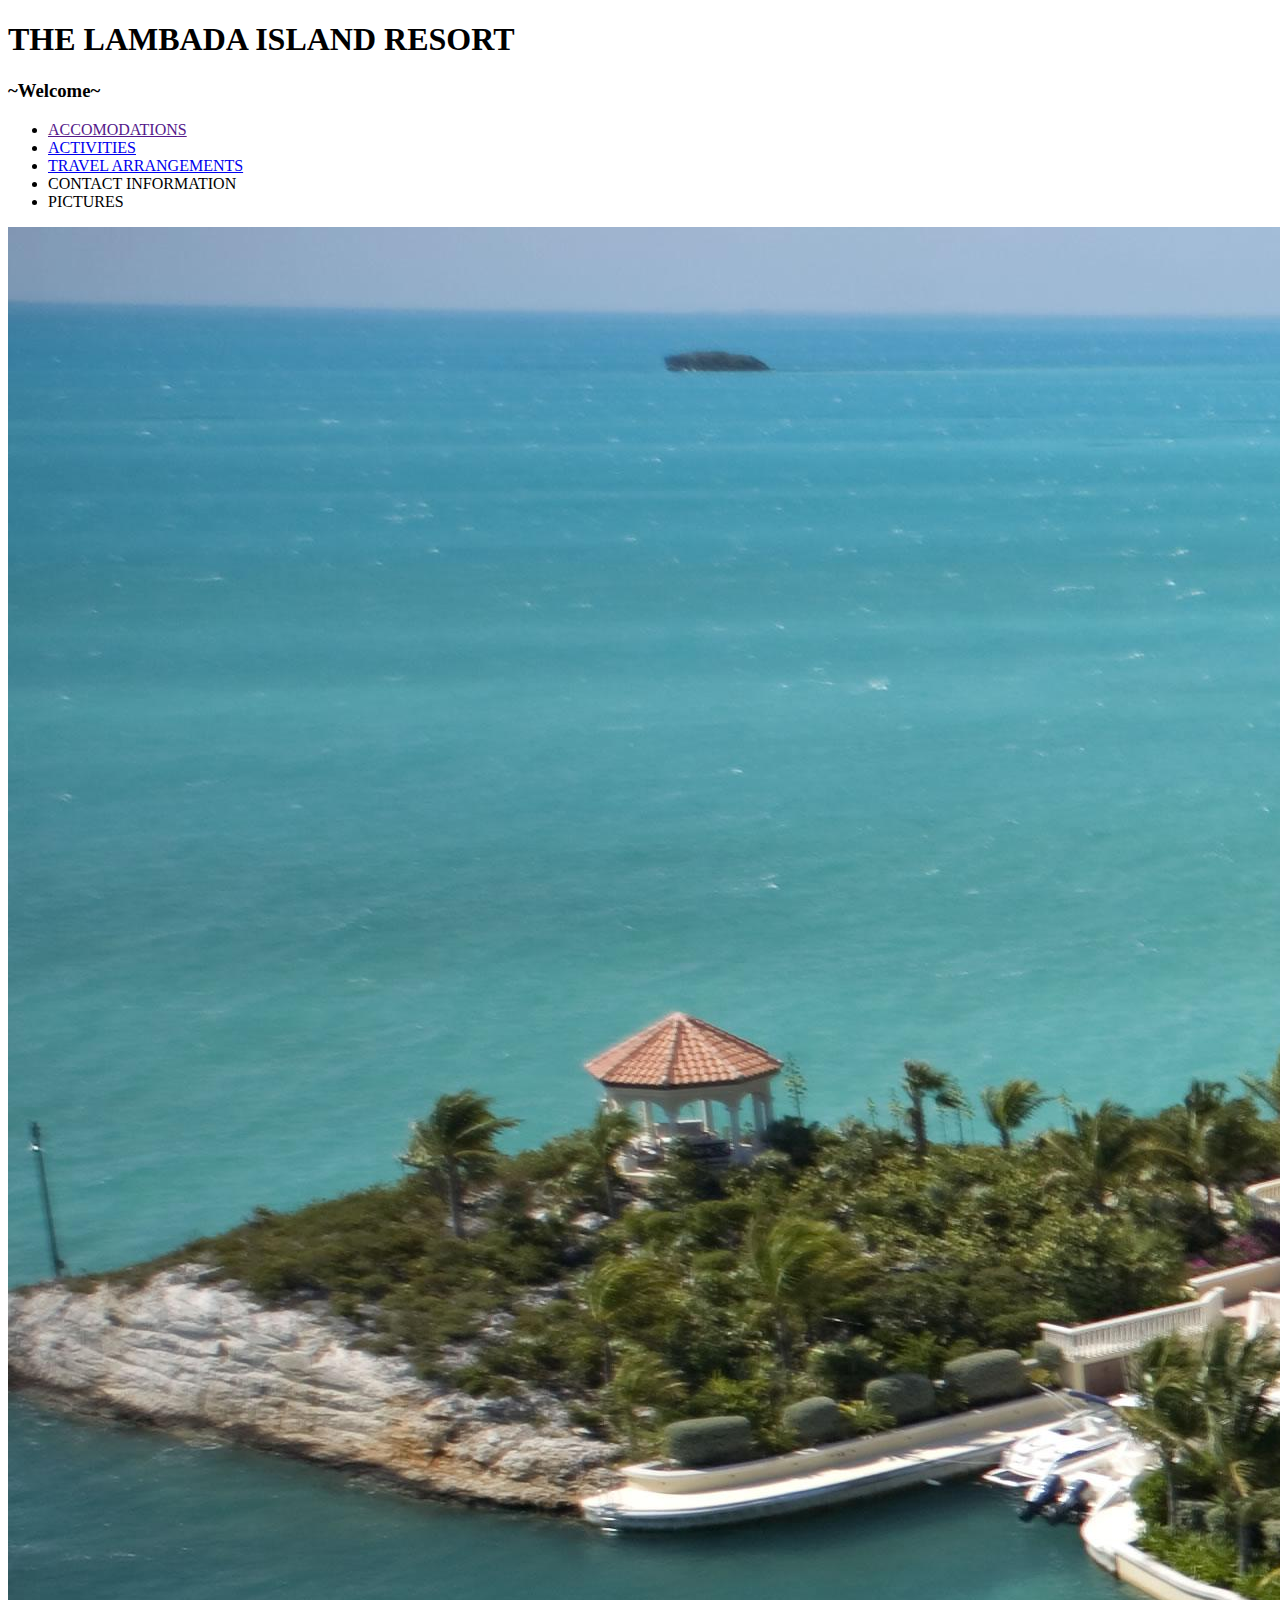
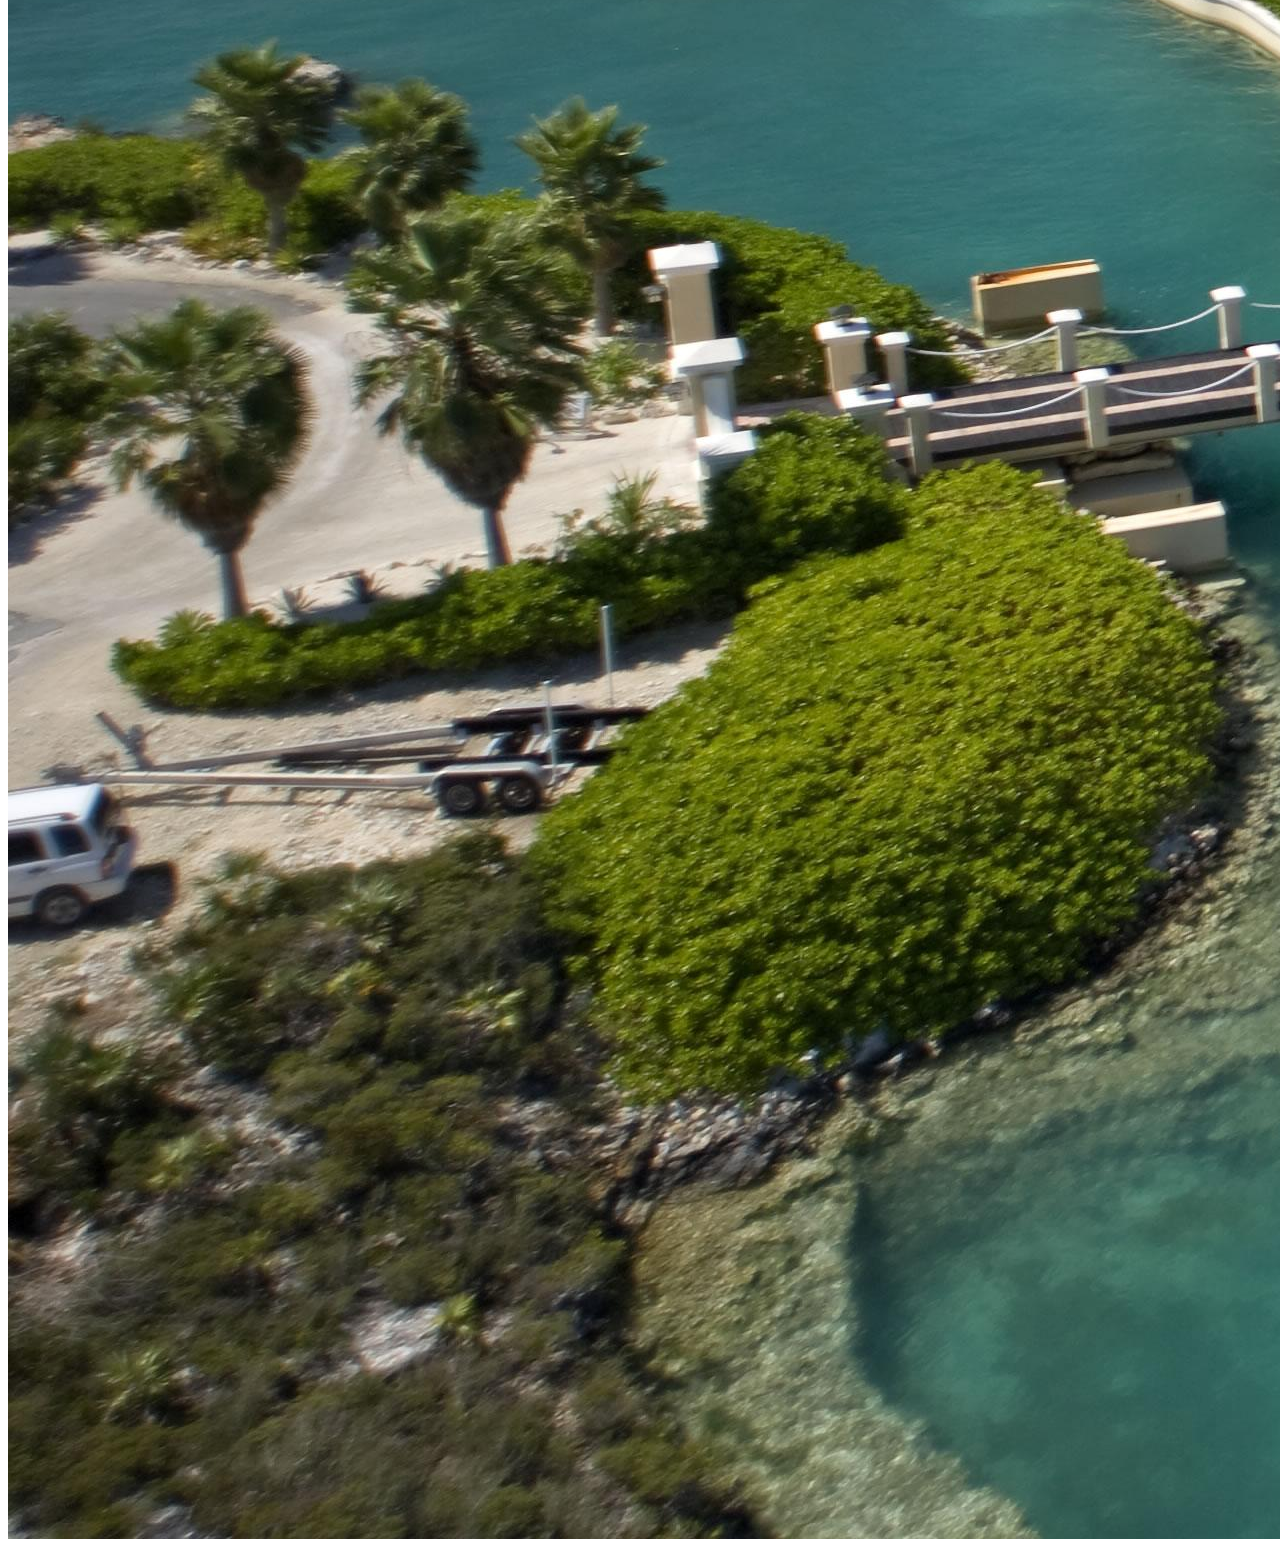
==== index2.html @ 8aec19ff "Creation of individual webpages" ====
<!DOCTYPE html>
<html lang="en" dir="ltr">
  <head>
    <meta charset="utf-8">
    <title>Lambada Private Island Resort</title>
    <link rel="stylesheet" type="text/css" href="css/styles.css">
  </head>
  <body>
    <h1>THE LAMBADA ISLAND RESORT</h1>
    <h3>~Welcome~</h3>

    <nav>
      <ul>
        <li><a href="">ACCOMODATIONS</a></li>
        <li><a href="index2.html">ACTIVITIES</a></li>
        <li><a href="index3.html">TRAVEL ARRANGEMENTS</a></li>
        <li><a href="index4.html"></a>CONTACT INFORMATION</li>
        <li><a href="index5.html"></a>PICTURES</li>
      </ul>
    </nav>

    <img src="images/lambada.jpg" alt="The island of lambada">

  </body>
</html>
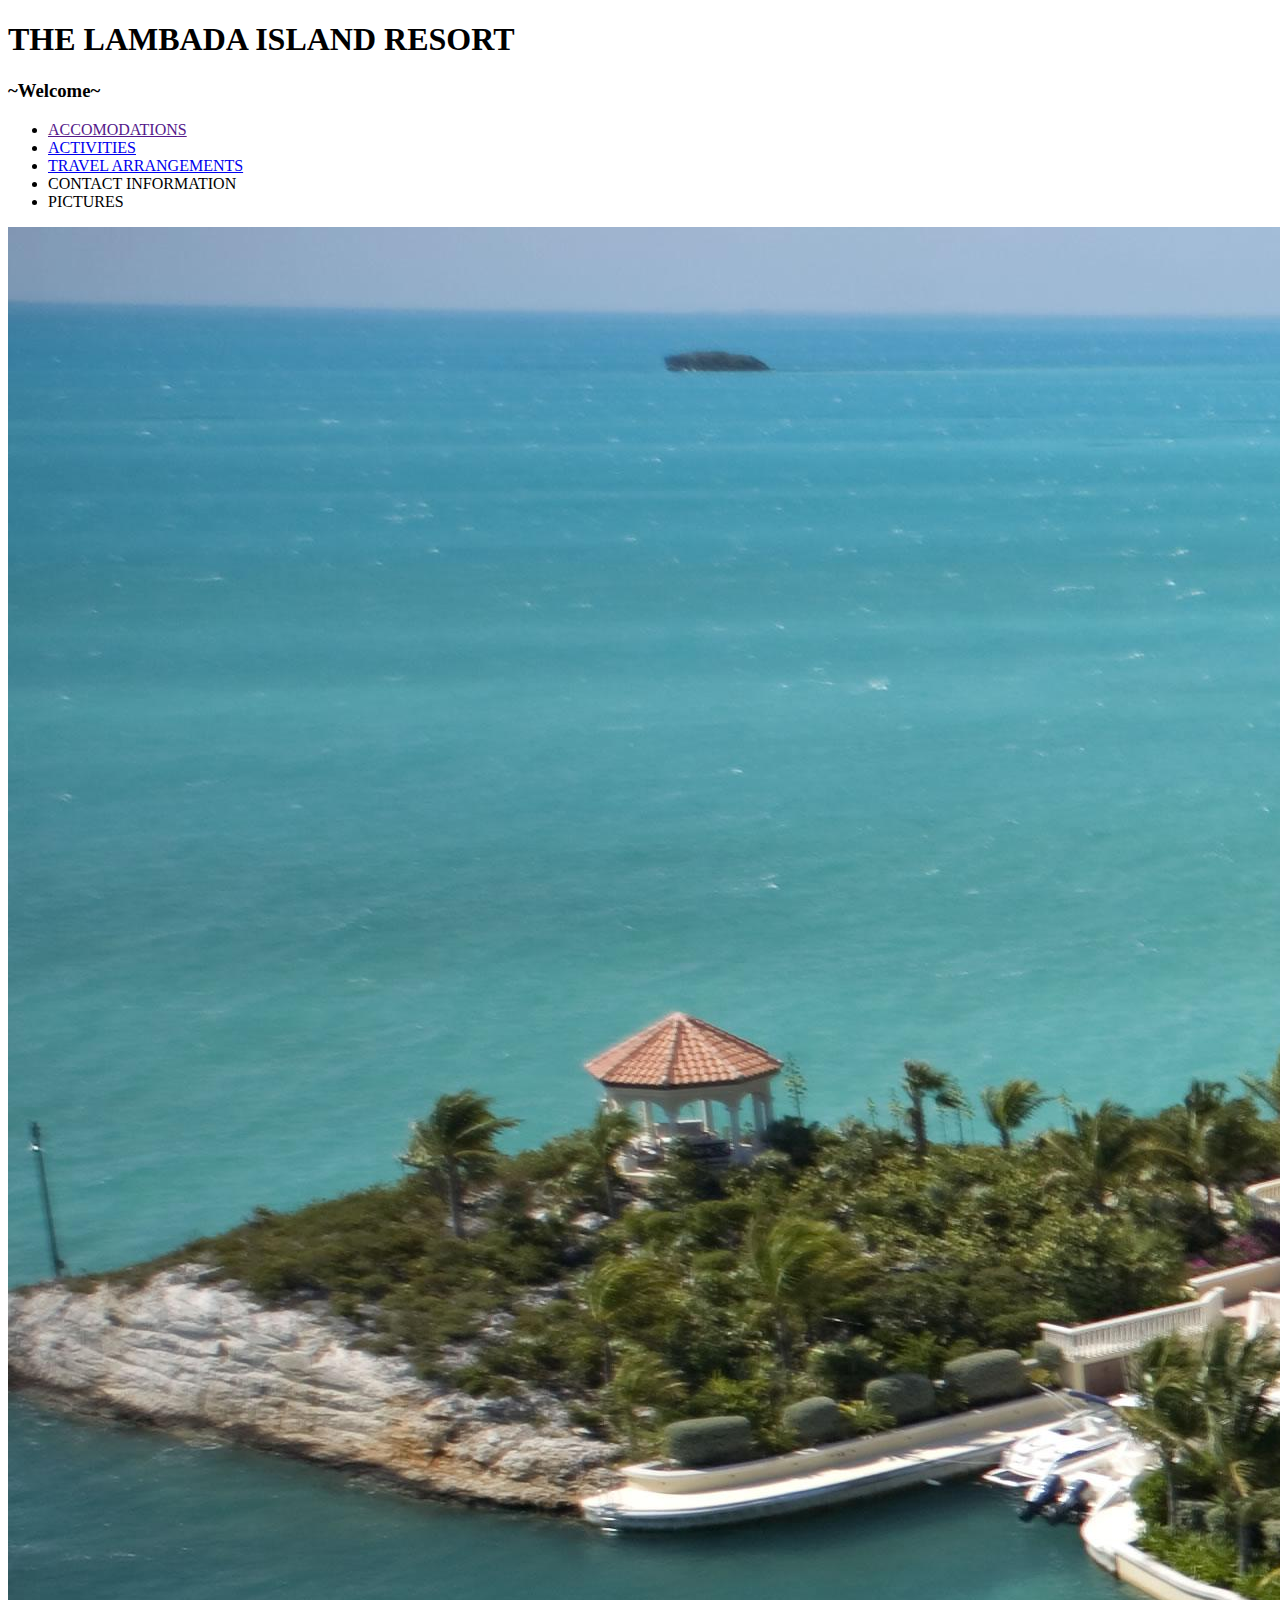
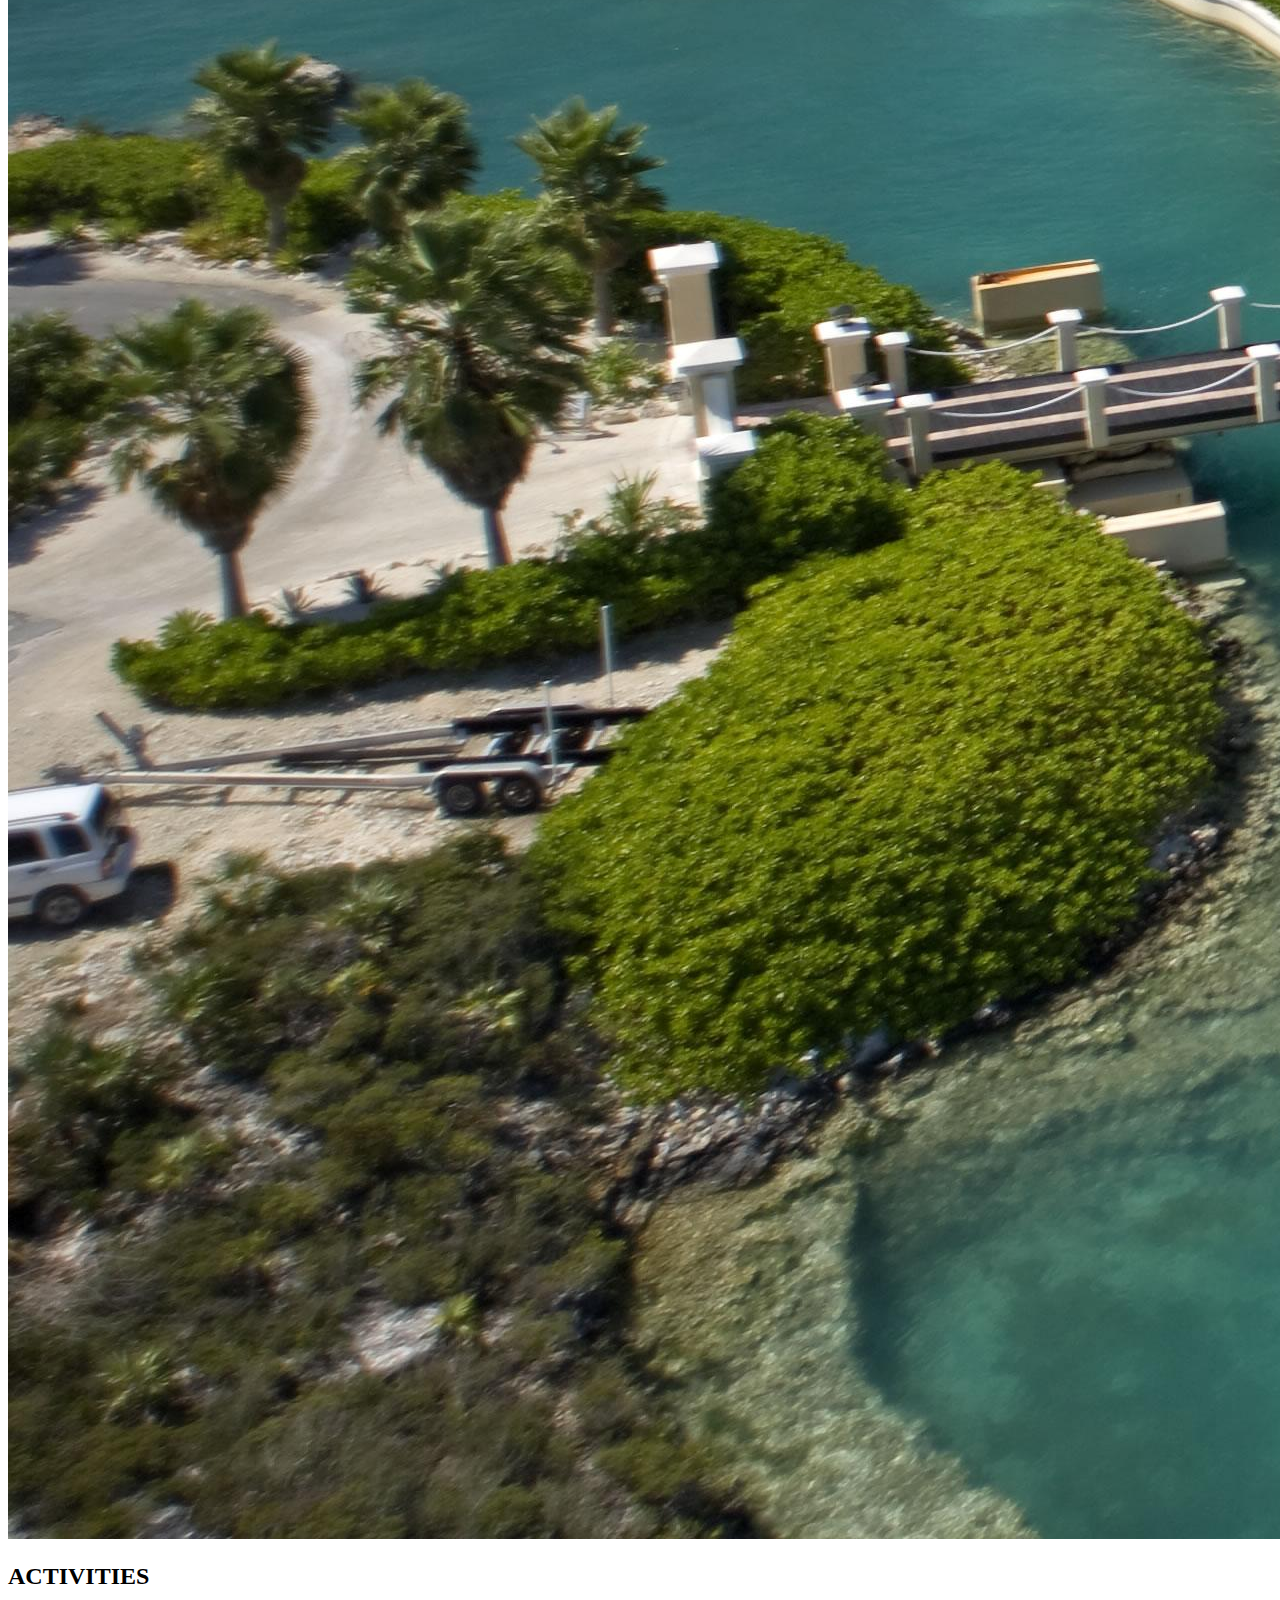
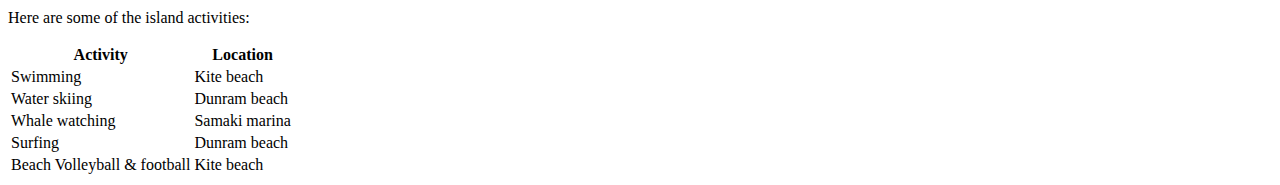
==== commit 40393334: "Adding info to activities page" ====
--- a/index2.html
+++ b/index2.html
@@ -20,6 +20,34 @@
     </nav>
 
     <img src="images/lambada.jpg" alt="The island of lambada">
+    <h2>ACTIVITIES</h2>
+    <p>Here are some of the island activities:</p>
+    <table>
+      <tr>
+        <th>Activity</th>
+        <th>Location</th>
+      </tr>
+      <tr>
+        <td>Swimming</td>
+        <td>Kite beach</td>
+      </tr>
+      <tr>
+        <td>Water skiing</td>
+        <td>Dunram beach</td>
+      </tr>
+      <tr>
+        <td>Whale watching</td>
+        <td>Samaki marina</td>
+      </tr>
+      <tr>
+        <td>Surfing</td>
+        <td>Dunram beach</td>
+      </tr>
+      <tr>
+        <td>Beach Volleyball & football</td>
+        <td>Kite beach</td>
+      </tr>
+    </table>
 
   </body>
 </html>
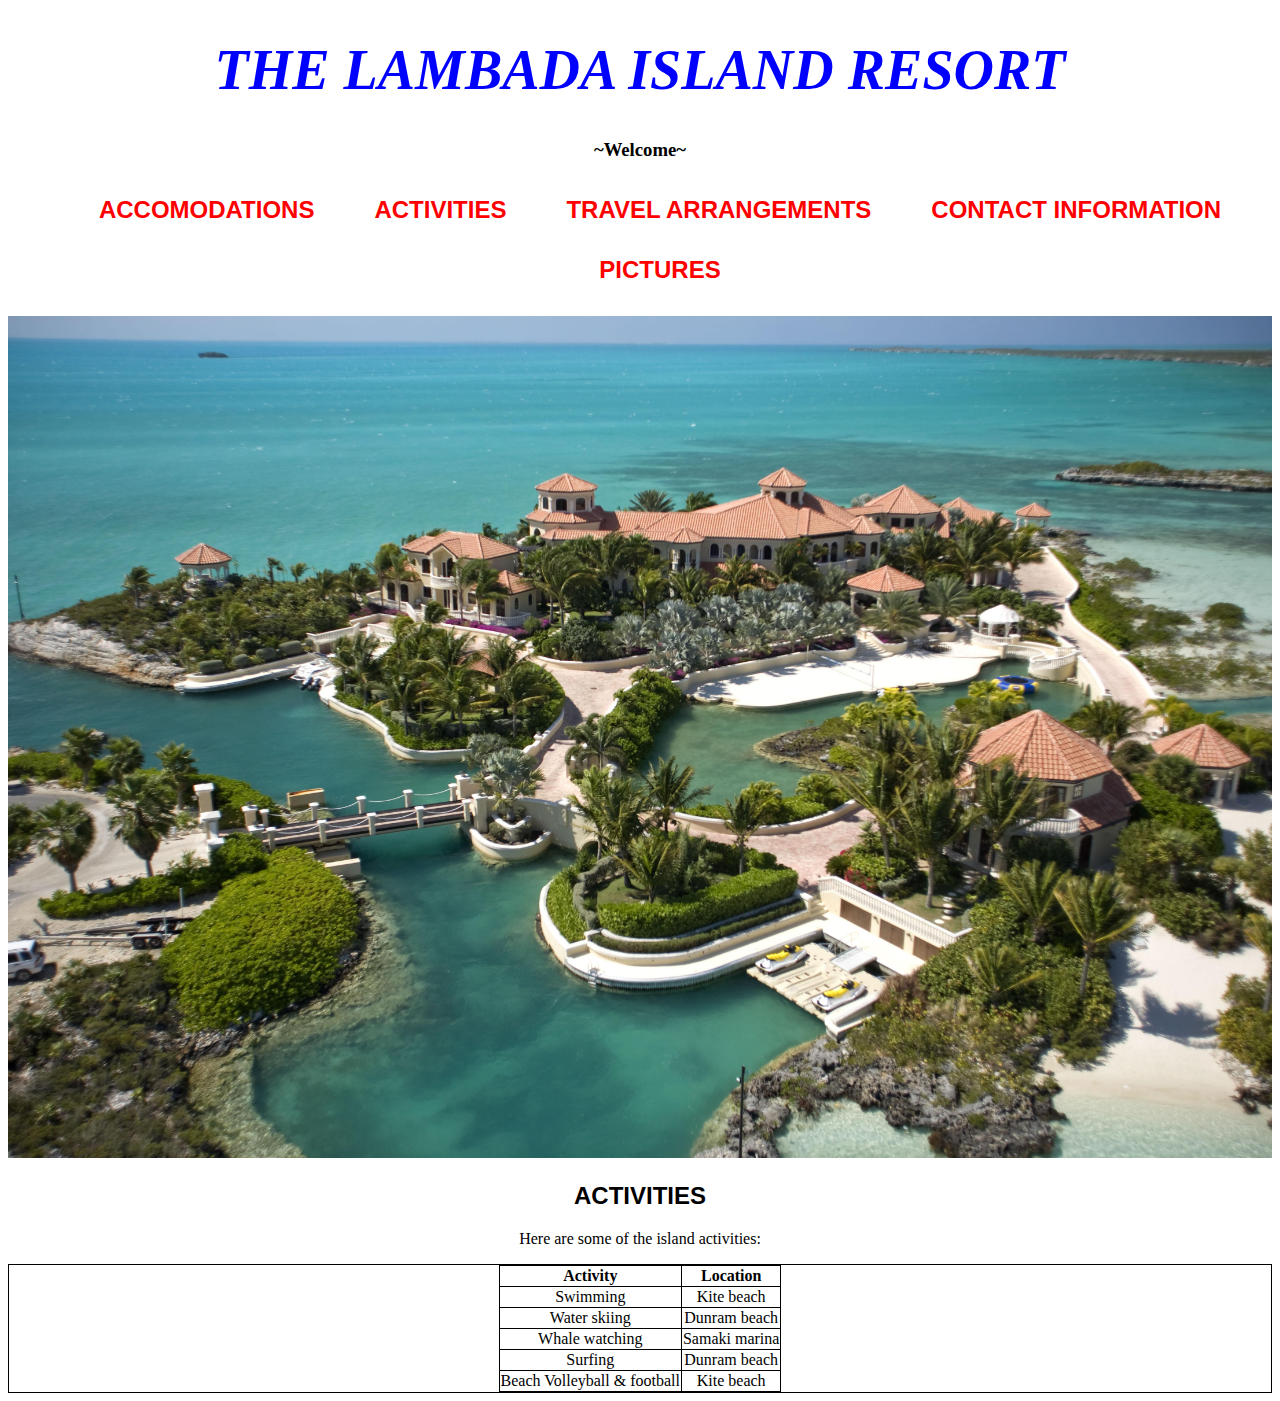
==== commit bfb7fcfb: "Complete project before styling" ====
--- a/index2.html
+++ b/index2.html
@@ -4,6 +4,7 @@
     <meta charset="utf-8">
     <title>Lambada Private Island Resort</title>
     <link rel="stylesheet" type="text/css" href="css/styles.css">
+    <meta name="viewport" content="width=device-width">
   </head>
   <body>
     <h1>THE LAMBADA ISLAND RESORT</h1>
@@ -11,15 +12,15 @@
 
     <nav>
       <ul>
-        <li><a href="">ACCOMODATIONS</a></li>
+        <li><a href="index.html">ACCOMODATIONS</a></li>
         <li><a href="index2.html">ACTIVITIES</a></li>
         <li><a href="index3.html">TRAVEL ARRANGEMENTS</a></li>
-        <li><a href="index4.html"></a>CONTACT INFORMATION</li>
-        <li><a href="index5.html"></a>PICTURES</li>
+        <li><a href="index4.html">CONTACT INFORMATION</a></li>
+        <li><a href="index5.html">PICTURES</a></li>
       </ul>
     </nav>
 
-    <img src="images/lambada.jpg" alt="The island of lambada">
+    <img id="main" src="images/lambada.jpg" alt="The island of lambada">
     <h2>ACTIVITIES</h2>
     <p>Here are some of the island activities:</p>
     <table>
--- a/css/styles.css
+++ b/css/styles.css
@@ -0,0 +1,103 @@
+h1{
+  text-align: center;
+  color: blue;
+  font-size: 3.5em;
+  font-family: fantasy;
+  font-style: oblique;
+}
+
+h2{
+  text-align: center;
+  font-family: sans-serif;
+}
+
+h3{
+  text-align: center;
+  font-family: cursive;
+}
+
+Nav ul{
+  text-align: center;
+}
+
+
+nav>ul>li{
+  display: inline-block;
+  margin: 1em;
+
+}
+
+nav>ul>li>a{
+  font-size: x-large;
+  font-family: Arial;
+  padding: 0.5em;
+  font-weight: bold;
+  text-decoration: none;
+  color: red;
+}
+
+nav>ul>li>a:hover{
+  background-color: silver;
+  border: 1px solid silver;
+  box-shadow: 2px 2px 2px silver;
+}
+
+#main{
+  width: 79em;
+  /* padding: 0; */
+}
+
+#column{
+  display: flex;
+  flex-direction: row;
+  justify-content: center;
+}
+
+#rightcolumn, #leftcolumn{
+  display: flex;
+  flex-direction: column;
+  font-size: x-large;
+  padding-left: 2em;
+  padding-right: : 2em;
+  padding-top: 0;
+}
+
+ul, ol{
+  padding-top: -1em;
+}
+
+#rightcolumn{
+  margin-left: 10em;
+}
+
+body{
+  /* font-size: x-large; */
+ text-align: center;
+}
+
+.contacts img{
+  width: 3em;
+  margin-left: 2em;
+  margin-right: 2em;
+}
+
+table, tr, td, th{
+  border: 1px solid black;
+  border-collapse: collapse;
+}
+
+table{
+  display: flex;
+  justify-content: center;
+}
+
+.images{
+  display: inline-block;
+  padding: 2em;
+}
+
+.images img{
+  width: 20em;
+  height: 15em;
+  padding: 2em;
+}
